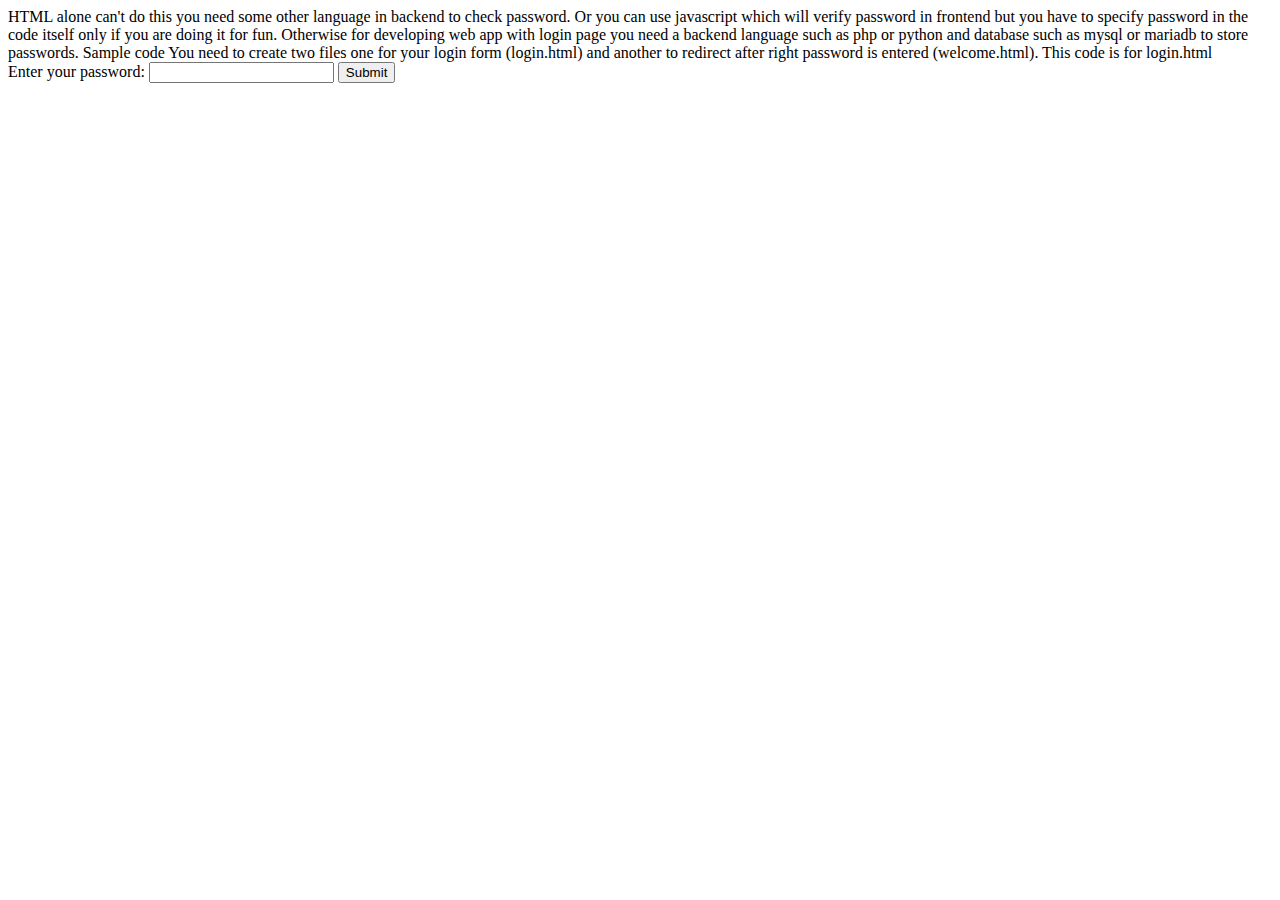
==== login.html @ ca492ea3 "Create login.html" ====
HTML alone can't do this you need some other language in backend to check password. Or you can use javascript which will verify password in frontend but you have to specify password in the code itself only if you are doing it for fun. Otherwise for developing web app with login page you need a backend language such as php or python and database such as mysql or mariadb to store passwords.

Sample code
You need to create two files one for your login form (login.html) and another to redirect after right password is entered (welcome.html).

This code is for login.html

    <!DOCTYPE html>
<html>
<head>
    <title>Login page</title>
</head>
<body>
<form>
    <label for="pswd">Enter your password: </label>
    <input type="password" id="pswd">
    <input type="button" value="Submit" onclick="checkPswd();" />
</form>
<!--Function to check password the already set password is admin-->
<script type="text/javascript">
    function checkPswd() {
        var confirmPassword = "admin";
        var password = document.getElementById("pswd").value;
        if (password == confirmPassword) {
             window.location="welcome.html";
        }
        else{
            alert("Passwords do not match.");
        }
    }
</script>
</body>
</html>
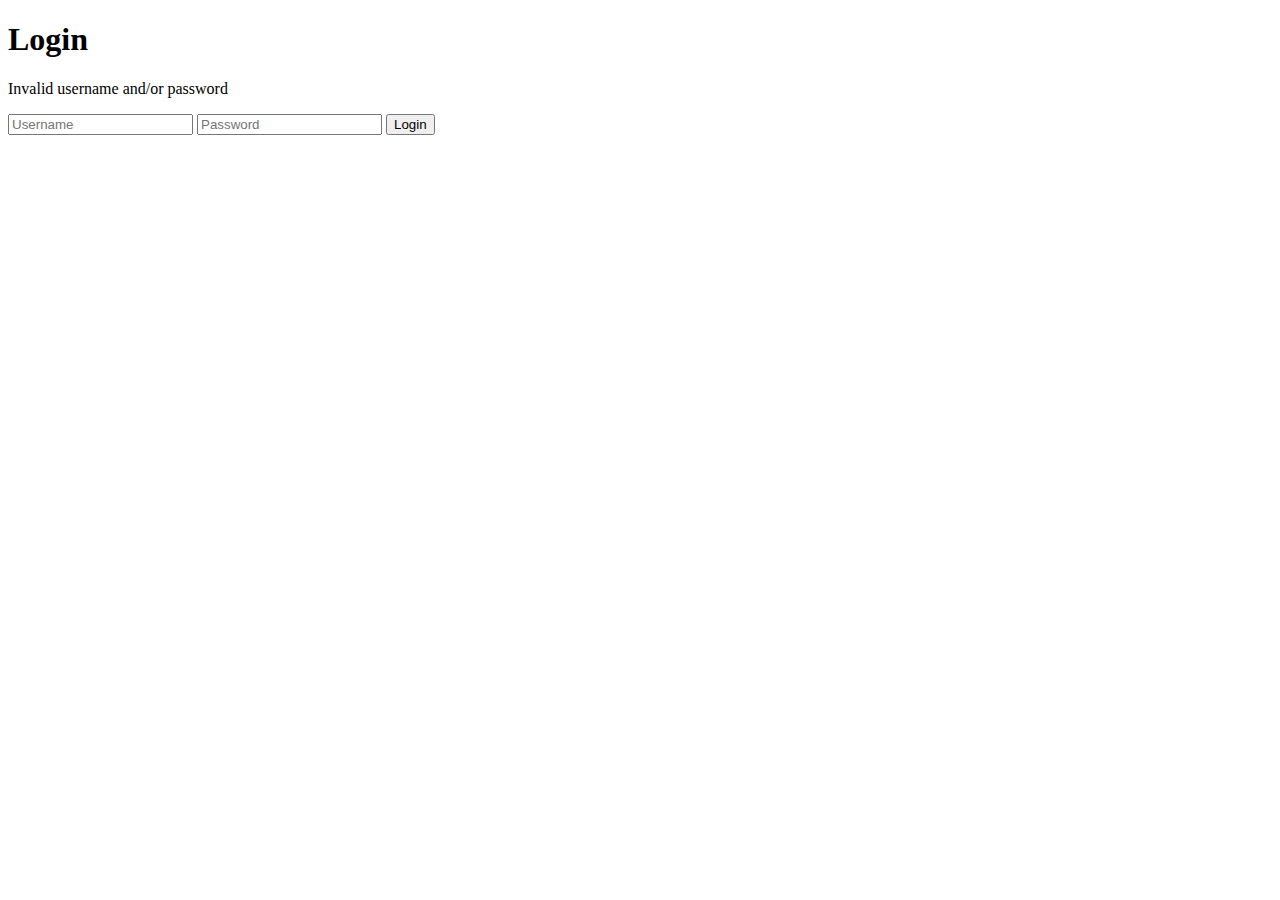
==== commit 32208fd5: "Update login.html" ====
--- a/login.html
+++ b/login.html
@@ -1,33 +1,29 @@
-HTML alone can't do this you need some other language in backend to check password. Or you can use javascript which will verify password in frontend but you have to specify password in the code itself only if you are doing it for fun. Otherwise for developing web app with login page you need a backend language such as php or python and database such as mysql or mariadb to store passwords.
+<!DOCTYPE html>
+<html lang="en">
 
-Sample code
-You need to create two files one for your login form (login.html) and another to redirect after right password is entered (welcome.html).
+<head>
+  <meta charset="UTF-8">
+  <meta name="viewport" content="width=device-width, initial-scale=1.0">
+  <title>Login</title>
+  <link rel="stylesheet" href="login-page.css">
+  <script defer src="login-page.js"></script>
+</head>
 
-This code is for login.html
+<body>
+  <main id="main-holder">
+    <h1 id="login-header">Login</h1>
+    
+    <div id="login-error-msg-holder">
+      <p id="login-error-msg">Invalid username <span id="error-msg-second-line">and/or password</span></p>
+    </div>
+    
+    <form id="login-form">
+      <input type="text" name="username" id="username-field" class="login-form-field" placeholder="Username">
+      <input type="password" name="password" id="password-field" class="login-form-field" placeholder="Password">
+      <input type="submit" value="Login" id="login-form-submit">
+    </form>
+  
+  </main>
+</body>
 
-    <!DOCTYPE html>
-<html>
-<head>
-    <title>Login page</title>
-</head>
-<body>
-<form>
-    <label for="pswd">Enter your password: </label>
-    <input type="password" id="pswd">
-    <input type="button" value="Submit" onclick="checkPswd();" />
-</form>
-<!--Function to check password the already set password is admin-->
-<script type="text/javascript">
-    function checkPswd() {
-        var confirmPassword = "admin";
-        var password = document.getElementById("pswd").value;
-        if (password == confirmPassword) {
-             window.location="welcome.html";
-        }
-        else{
-            alert("Passwords do not match.");
-        }
-    }
-</script>
-</body>
 </html>
